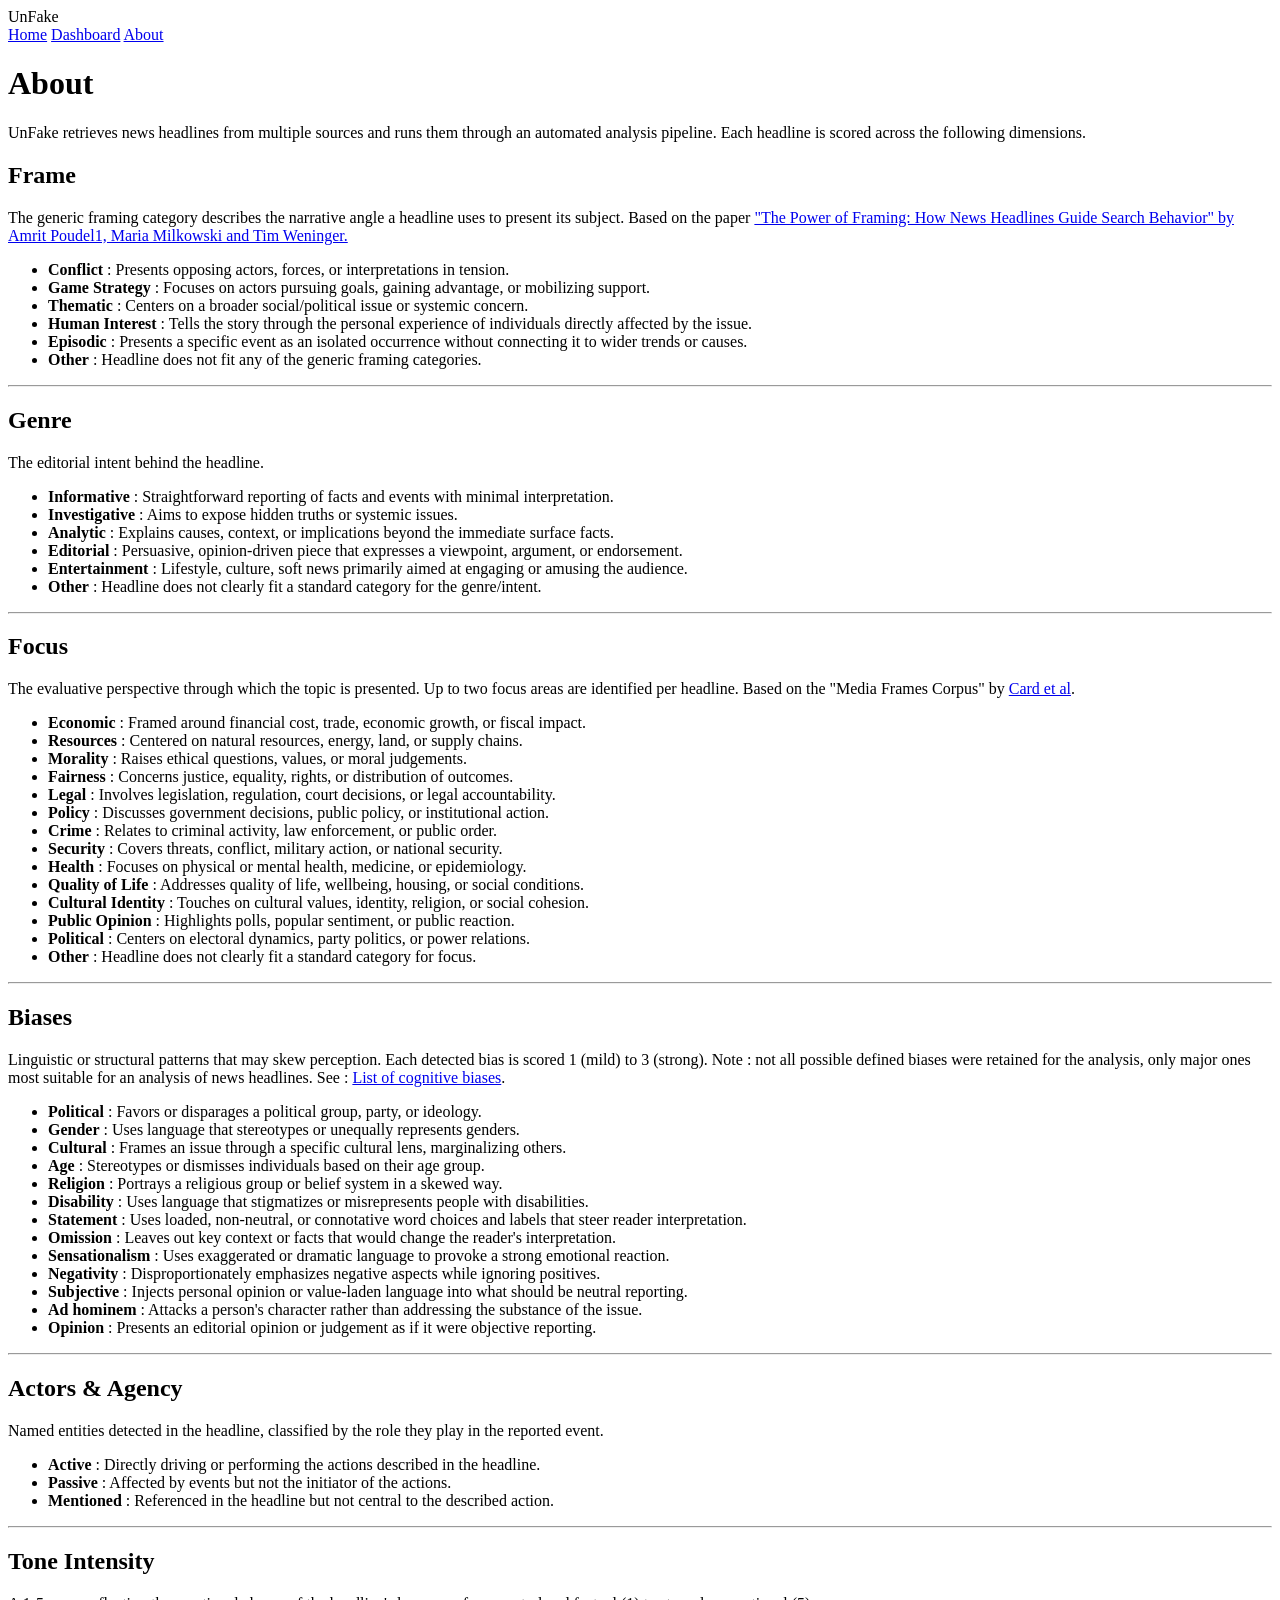
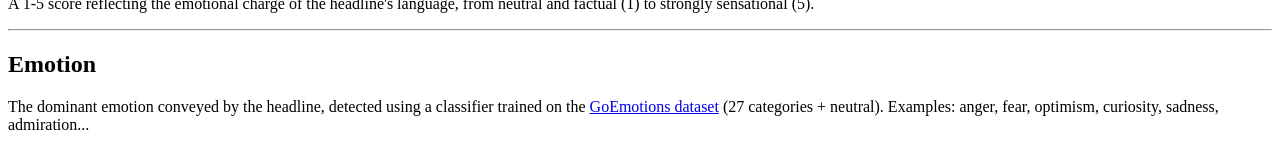
==== templates/about.html @ 183cdf30 "Revise statement description for clarity" ====
<!DOCTYPE html>
<html lang="en">
<head>
  <meta charset="UTF-8" />
  <meta name="viewport" content="width=device-width, initial-scale=1.0" />
  <title>UnFake — About</title>
  <link rel="stylesheet" href="/static/style.css" />
  <style>
    
  </style>
</head>
<body class="app-root">

  <header class="app-header">
    <div class="header-inner">
      <div class="logo"><span class="logo-name">UnFake</span></div>
      <nav class="header-nav">
        <a href="/" class="nav-link">Home</a>
        <a href="/analytics" class="nav-link">Dashboard</a>
        <a href="/about" class="nav-link active">About</a>
      </nav>
    </div>
  </header>

  <main class="main-content">
    <div class="about-wrap">

      <h1>About</h1>
      <p class="about-subtitle">
        UnFake retrieves news headlines from multiple sources and runs them through an automated analysis pipeline.
        Each headline is scored across the following dimensions.
      </p>

      <div class="analysis-card">

        <div class="metric-block">
          <h2>Frame</h2>
          <p>The generic framing category describes the narrative angle a headline uses to present its subject.
            Based on the paper 
            <a href="https://arxiv.org/pdf/2508.17131">"The Power of Framing: How News Headlines Guide Search Behavior" by Amrit Poudel1, Maria Milkowski and Tim Weninger.</a>
          </p>
          <ul>
            <li><strong>Conflict</strong> : Presents opposing actors, forces, or interpretations in tension.</li>
            <li><strong>Game Strategy</strong> : Focuses on actors pursuing goals, gaining advantage, or mobilizing support.</li>
            <li><strong>Thematic</strong> : Centers on a broader social/political issue or systemic concern.</li>
            <li><strong>Human Interest</strong> : Tells the story through the personal experience of individuals directly affected by the issue.</li>
            <li><strong>Episodic</strong> : Presents a specific event as an isolated occurrence without connecting it to wider trends or causes.</li>
            <li><strong>Other</strong> : Headline does not fit any of the generic framing categories.</li>
          </ul>
        </div>

        <hr class="about-divider" />

        <div class="metric-block">
          <h2>Genre</h2>
          <p>The editorial intent behind the headline.</p>
          <ul>
            <li><strong>Informative</strong> : Straightforward reporting of facts and events with minimal interpretation.</li>
            <li><strong>Investigative</strong> : Aims to expose hidden truths or systemic issues.</li>
            <li><strong>Analytic</strong> : Explains causes, context, or implications beyond the immediate surface facts.</li>
            <li><strong>Editorial</strong> : Persuasive, opinion-driven piece that expresses a viewpoint, argument, or endorsement.</li>
            <li><strong>Entertainment</strong> : Lifestyle, culture, soft news primarily aimed at engaging or amusing the audience.</li>
            <li><strong>Other</strong> : Headline does not clearly fit a standard category for the genre/intent.</li>
          </ul>
        </div>

        <hr class="about-divider" />

        <div class="metric-block">
          <h2>Focus</h2>
          <p>The evaluative perspective through which the topic is presented. Up to two focus areas are identified per headline.
            Based on the "Media Frames Corpus" by <a href="https://homes.cs.washington.edu/~nasmith/papers/card+boydstun+gross+resnik+smith.acl15.pdf">Card et al</a>.
          </p>
          <ul>
            <li><strong>Economic</strong> : Framed around financial cost, trade, economic growth, or fiscal impact.</li>
            <li><strong>Resources</strong> : Centered on natural resources, energy, land, or supply chains.</li>
            <li><strong>Morality</strong> : Raises ethical questions, values, or moral judgements.</li>
            <li><strong>Fairness</strong> : Concerns justice, equality, rights, or distribution of outcomes.</li>
            <li><strong>Legal</strong> : Involves legislation, regulation, court decisions, or legal accountability.</li>
            <li><strong>Policy</strong> : Discusses government decisions, public policy, or institutional action.</li>
            <li><strong>Crime</strong> : Relates to criminal activity, law enforcement, or public order.</li>
            <li><strong>Security</strong> : Covers threats, conflict, military action, or national security.</li>
            <li><strong>Health</strong> : Focuses on physical or mental health, medicine, or epidemiology.</li>
            <li><strong>Quality of Life</strong> : Addresses quality of life, wellbeing, housing, or social conditions.</li>
            <li><strong>Cultural Identity</strong> : Touches on cultural values, identity, religion, or social cohesion.</li>
            <li><strong>Public Opinion</strong> : Highlights polls, popular sentiment, or public reaction.</li>
            <li><strong>Political</strong> : Centers on electoral dynamics, party politics, or power relations.</li>
            <li><strong>Other</strong> : Headline does not clearly fit a standard category for focus.</li>
          </ul>
        </div>

        <hr class="about-divider" />

        <div class="metric-block">
          <h2>Biases</h2>
          <p>Linguistic or structural patterns that may skew perception. Each detected bias is scored 1 (mild) to 3 (strong).
            Note : not all possible defined biases were retained for the analysis, only major ones most suitable for an analysis of news headlines.
            See : <a href="https://en.wikipedia.org/wiki/List_of_cognitive_biases">List of cognitive biases</a>.
          </p>
          <ul>
            <li><strong>Political</strong> : Favors or disparages a political group, party, or ideology.</li>
            <li><strong>Gender</strong> : Uses language that stereotypes or unequally represents genders.</li>
            <li><strong>Cultural</strong> : Frames an issue through a specific cultural lens, marginalizing others.</li>
            <li><strong>Age</strong> : Stereotypes or dismisses individuals based on their age group.</li>
            <li><strong>Religion</strong> : Portrays a religious group or belief system in a skewed way.</li>
            <li><strong>Disability</strong> : Uses language that stigmatizes or misrepresents people with disabilities.</li>
            <li><strong>Statement</strong> : Uses loaded, non-neutral, or connotative word choices and labels that steer reader interpretation.</li>
            <li><strong>Omission</strong> : Leaves out key context or facts that would change the reader's interpretation.</li>
            <li><strong>Sensationalism</strong> : Uses exaggerated or dramatic language to provoke a strong emotional reaction.</li>
            <li><strong>Negativity</strong> : Disproportionately emphasizes negative aspects while ignoring positives.</li>
            <li><strong>Subjective</strong> : Injects personal opinion or value-laden language into what should be neutral reporting.</li>
            <li><strong>Ad hominem</strong> : Attacks a person's character rather than addressing the substance of the issue.</li>
            <li><strong>Opinion</strong> : Presents an editorial opinion or judgement as if it were objective reporting.</li>
          </ul>
        </div>

        <hr class="about-divider" />

        <div class="metric-block">
          <h2>Actors &amp; Agency</h2>
          <p>Named entities detected in the headline, classified by the role they play in the reported event.</p>
          <ul>
            <li><strong>Active</strong> : Directly driving or performing the actions described in the headline.</li>
            <li><strong>Passive</strong> : Affected by events but not the initiator of the actions.</li>
            <li><strong>Mentioned</strong> : Referenced in the headline but not central to the described action.</li>
          </ul>
        </div>

        <hr class="about-divider" />

        <div class="metric-block">
          <h2>Tone Intensity</h2>
          <p>A 1-5 score reflecting the emotional charge of the headline's language, from neutral and factual (1) to strongly sensational (5).</p>
        </div>

        <hr class="about-divider" />

        <div class="metric-block">
          <h2>Emotion</h2>
          <p>The dominant emotion conveyed by the headline, detected using a 
            classifier trained on the <a href="https://www.kaggle.com/datasets/debarshichanda/goemotions">GoEmotions dataset</a> (27 categories + neutral). 
            Examples: anger, fear, optimism, curiosity, sadness, admiration...</p>
        </div>

      </div>
    </div>
  </main>

</body>
</html>
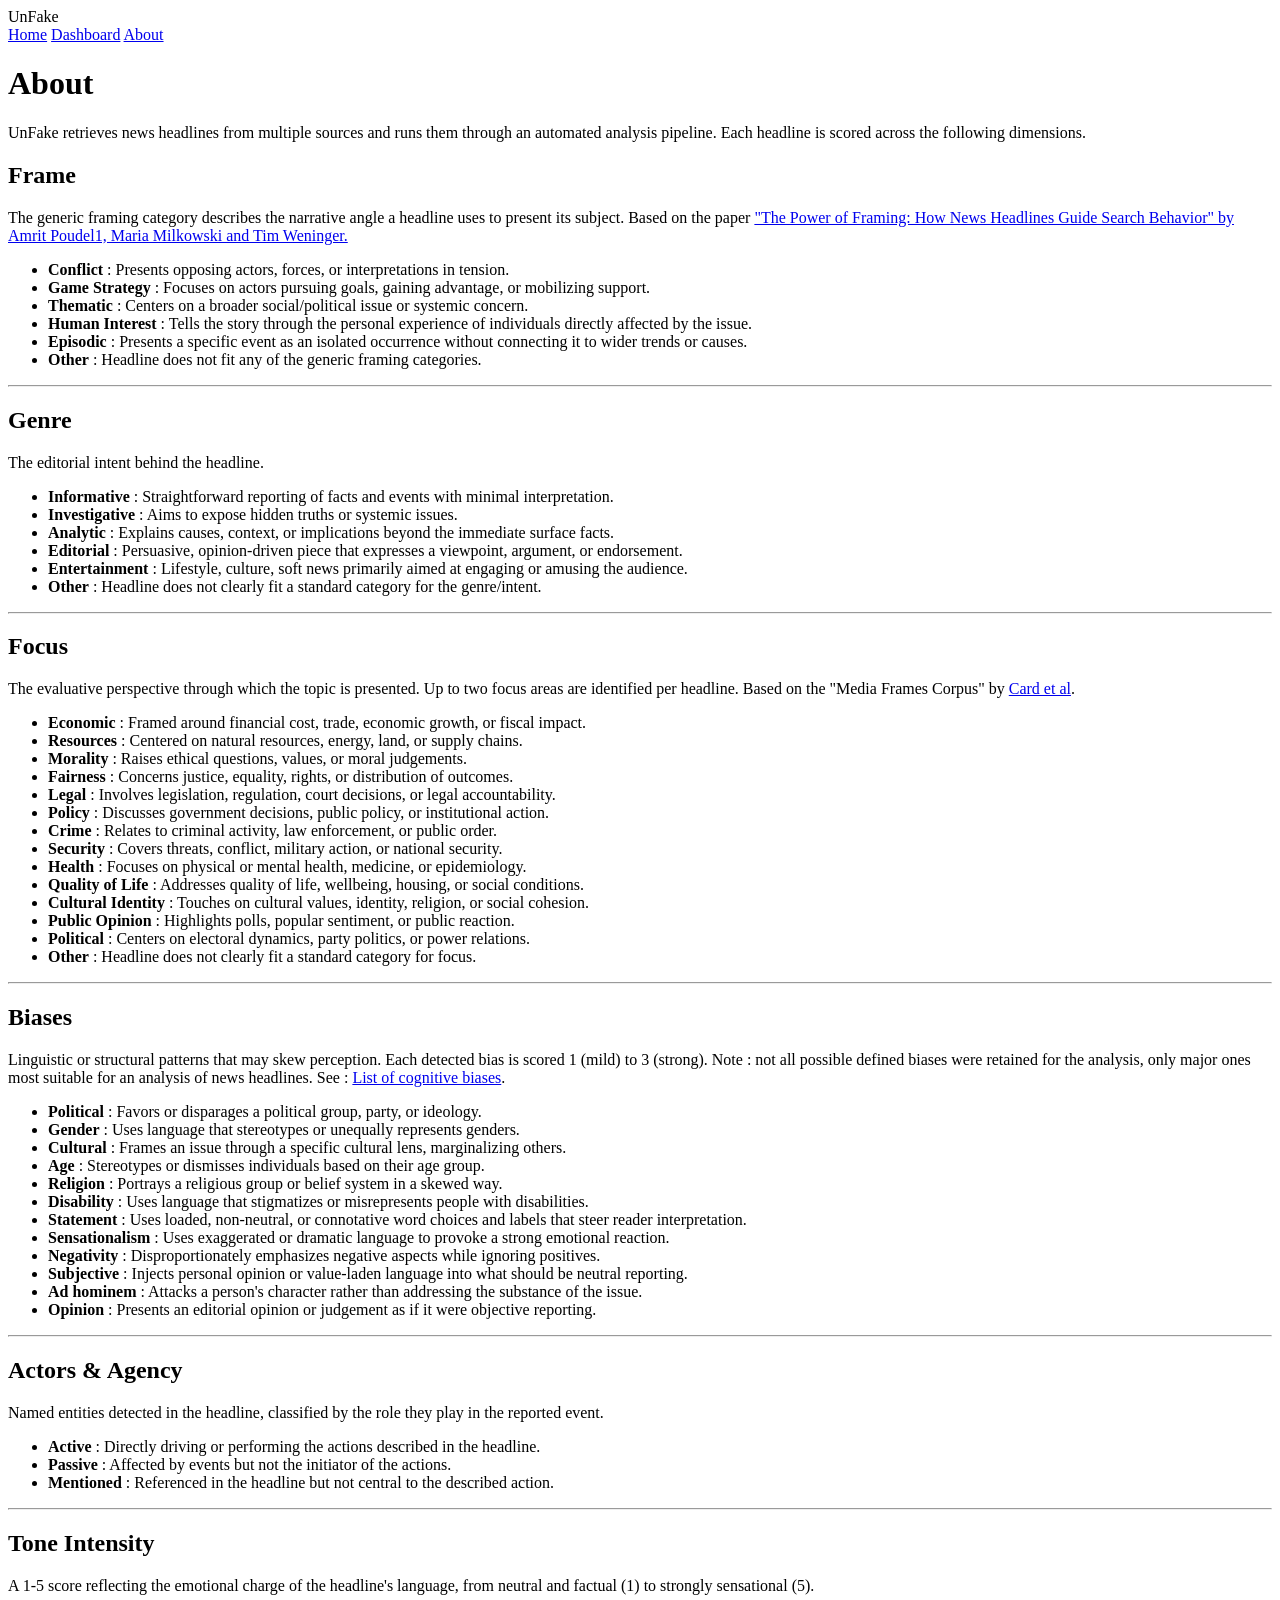
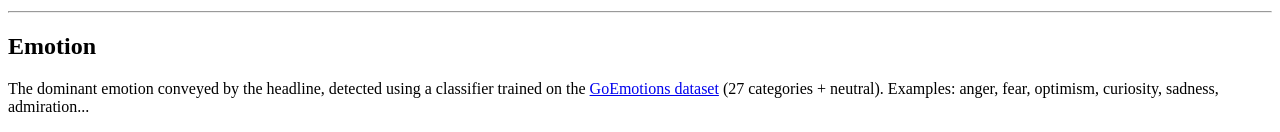
==== commit 16a96a71: "Remove 'Omission' bias from about.html Removed the 'Omission' item from the list of biases." ====
--- a/templates/about.html
+++ b/templates/about.html
@@ -105,7 +105,6 @@
             <li><strong>Religion</strong> : Portrays a religious group or belief system in a skewed way.</li>
             <li><strong>Disability</strong> : Uses language that stigmatizes or misrepresents people with disabilities.</li>
             <li><strong>Statement</strong> : Uses loaded, non-neutral, or connotative word choices and labels that steer reader interpretation.</li>
-            <li><strong>Omission</strong> : Leaves out key context or facts that would change the reader's interpretation.</li>
             <li><strong>Sensationalism</strong> : Uses exaggerated or dramatic language to provoke a strong emotional reaction.</li>
             <li><strong>Negativity</strong> : Disproportionately emphasizes negative aspects while ignoring positives.</li>
             <li><strong>Subjective</strong> : Injects personal opinion or value-laden language into what should be neutral reporting.</li>
